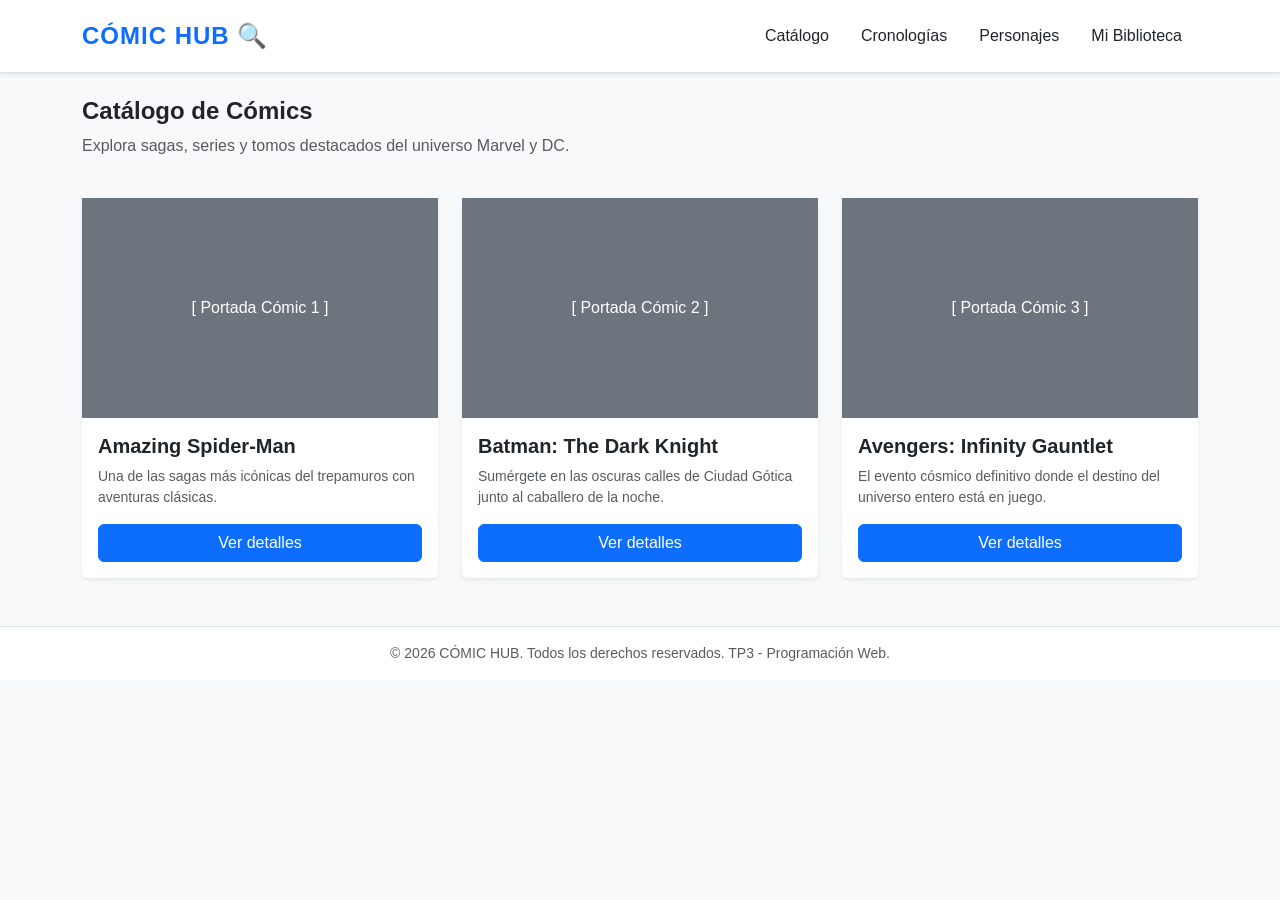
==== index.html @ b10c6e7a "feat: agrega la vista de listado de personajes (personajes.html)" ====
<!DOCTYPE html>
<html lang="es">
<head>
    <meta charset="UTF-8">
    <meta name="viewport" content="width=device-width, initial-scale=1.0">
    <title>CÓMIC HUB - Portal de Cómics</title>
    <!-- Bootstrap CSS -->
    <link href="https://cdn.jsdelivr.net/npm/bootstrap@5.3.0/dist/css/bootstrap.min.css" rel="stylesheet">
    <!-- Estilos personalizados -->
    <link rel="stylesheet" href="css/style.css">
</head>
<body class="bg-light">

    <!-- Cabecera / Navegación -->
    <header class="bg-white border-bottom shadow-sm py-3 mb-4">
        <div class="container d-flex justify-content-between align-items-center">
            <h1 class="h4 text-primary m-0 fw-bold">CÓMIC HUB 🔍</h1>
            <nav>
                <ul class="nav">
                    <li class="nav-item"><a class="nav-link text-dark" href="index.html">Catálogo</a></li>
                    <li class="nav-item"><a class="nav-link text-dark" href="#">Cronologías</a></li>
                    <li class="nav-item"><a class="nav-link text-dark" href="#">Personajes</a></li>
                    <li class="nav-item"><a class="nav-link text-dark" href="#">Mi Biblioteca</a></li>
                </ul>
            </nav>
        </div>
    </header>

    <!-- Contenido Principal -->
    <main class="container my-4">
        <div class="row mb-4">
            <div class="col-12">
                <h2 class="h4 fw-bold text-dark">Catálogo de Cómics</h2>
                <p class="text-muted">Explora sagas, series y tomos destacados del universo Marvel y DC.</p>
            </div>
        </div>

        <!-- Cuadrícula de Tarjetas -->
        <div class="row g-4">
            <!-- Tarjeta 1 -->
            <div class="col-md-4">
                <div class="card h-100 shadow-sm border-0">
                    <div class="bg-secondary text-white d-flex align-items-center justify-content-center" style="height: 220px;">
                        <span>[ Portada Cómic 1 ]</span>
                    </div>
                    <div class="card-body d-flex flex-column">
                        <h5 class="card-title fw-bold">Amazing Spider-Man</h5>
                        <p class="card-text text-muted small">Una de las sagas más icónicas del trepamuros con aventuras clásicas.</p>
                        <a href="detalle.html" class="btn btn-primary mt-auto">Ver detalles</a>
                    </div>
                </div>
            </div>

            <!-- Tarjeta 2 -->
            <div class="col-md-4">
                <div class="card h-100 shadow-sm border-0">
                    <div class="bg-secondary text-white d-flex align-items-center justify-content-center" style="height: 220px;">
                        <span>[ Portada Cómic 2 ]</span>
                    </div>
                    <div class="card-body d-flex flex-column">
                        <h5 class="card-title fw-bold">Batman: The Dark Knight</h5>
                        <p class="card-text text-muted small">Sumérgete en las oscuras calles de Ciudad Gótica junto al caballero de la noche.</p>
                        <a href="detalle.html" class="btn btn-primary mt-auto">Ver detalles</a>
                    </div>
                </div>
            </div>

            <!-- Tarjeta 3 -->
            <div class="col-md-4">
                <div class="card h-100 shadow-sm border-0">
                    <div class="bg-secondary text-white d-flex align-items-center justify-content-center" style="height: 220px;">
                        <span>[ Portada Cómic 3 ]</span>
                    </div>
                    <div class="card-body d-flex flex-column">
                        <h5 class="card-title fw-bold">Avengers: Infinity Gauntlet</h5>
                        <p class="card-text text-muted small">El evento cósmico definitivo donde el destino del universo entero está en juego.</p>
                        <a href="detalle.html" class="btn btn-primary mt-auto">Ver detalles</a>
                    </div>
                </div>
            </div>
        </div>
    </main>

    <!-- Pie de página -->
    <footer class="bg-white border-top text-center py-3 mt-5">
        <div class="container">
            <p class="text-muted m-0 small">&copy; 2026 CÓMIC HUB. Todos los derechos reservados. TP3 - Programación Web.</p>
        </div>
    </footer>

    <!-- Bootstrap JS -->
    <script src="https://cdn.jsdelivr.net/npm/bootstrap@5.3.0/dist/js/bootstrap.bundle.min.js"></script>
</body>
</html>
---- css/style.css ----
body {
    background-color: #f8f9fa;
    font-family: 'Segoe UI', Tahoma, Geneva, Verdana, sans-serif;
}

.card {
    transition: transform 0.2s ease-in-out, box-shadow 0.2s ease-in-out;
}

.card:hover {
    transform: translateY(-5px);
    box-shadow: 0 .5rem 1rem rgba(0,0,0,.15) !important;
}

header h1 {
    letter-spacing: 1px;
}
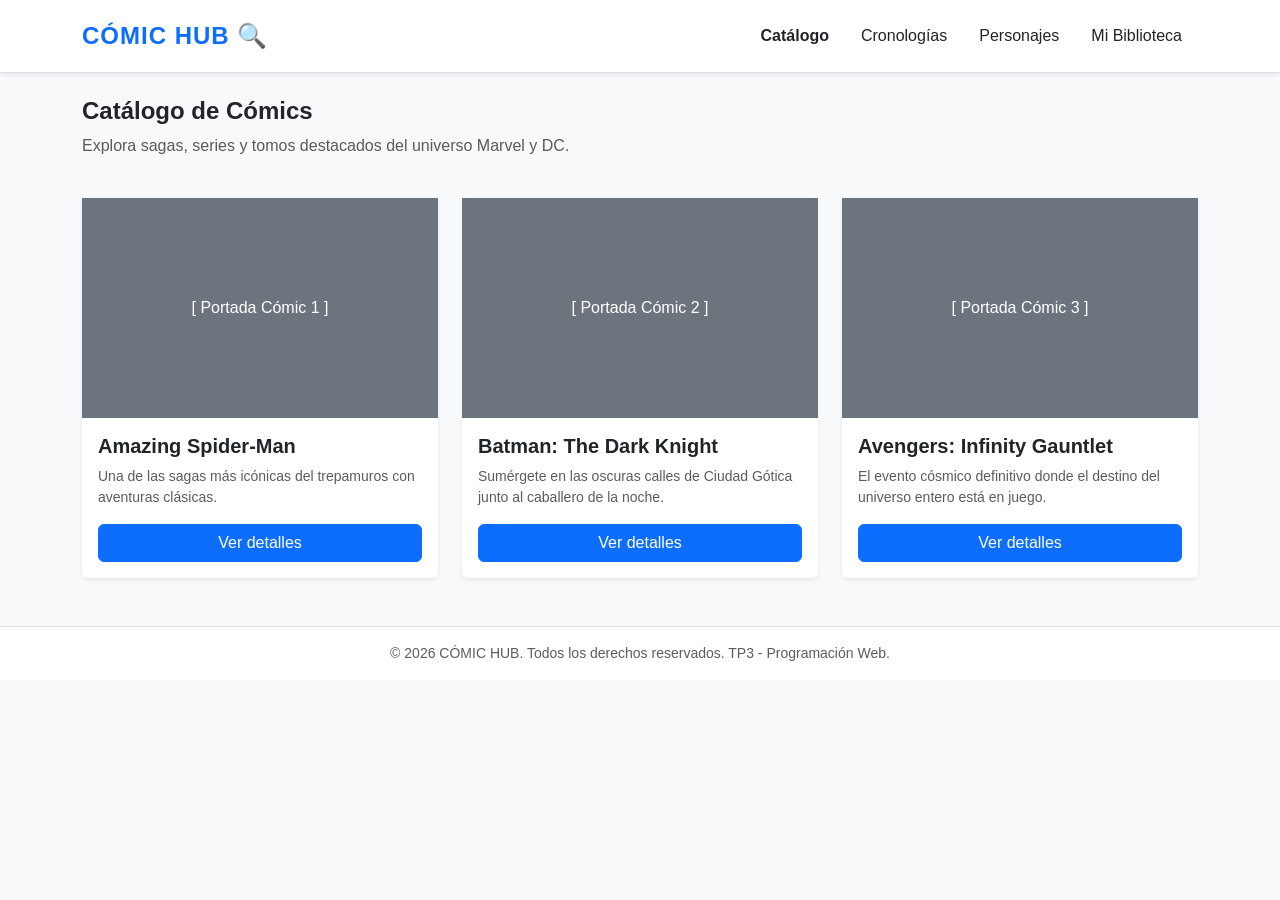
==== commit 9b10c151: "feat: integra la navegacion completa de todas las vistas (catalogo, personajes, detalle, cronologias" ====
--- a/index.html
+++ b/index.html
@@ -17,9 +17,9 @@
             <h1 class="h4 text-primary m-0 fw-bold">CÓMIC HUB 🔍</h1>
             <nav>
                 <ul class="nav">
-                    <li class="nav-item"><a class="nav-link text-dark" href="index.html">Catálogo</a></li>
-                    <li class="nav-item"><a class="nav-link text-dark" href="#">Cronologías</a></li>
-                    <li class="nav-item"><a class="nav-link text-dark" href="#">Personajes</a></li>
+                    <li class="nav-item"><a class="nav-link text-dark fw-bold" href="index.html">Catálogo</a></li>
+                    <li class="nav-item"><a class="nav-link text-dark" href="cronologias.html">Cronologías</a></li>
+                    <li class="nav-item"><a class="nav-link text-dark" href="personajes.html">Personajes</a></li>
                     <li class="nav-item"><a class="nav-link text-dark" href="#">Mi Biblioteca</a></li>
                 </ul>
             </nav>
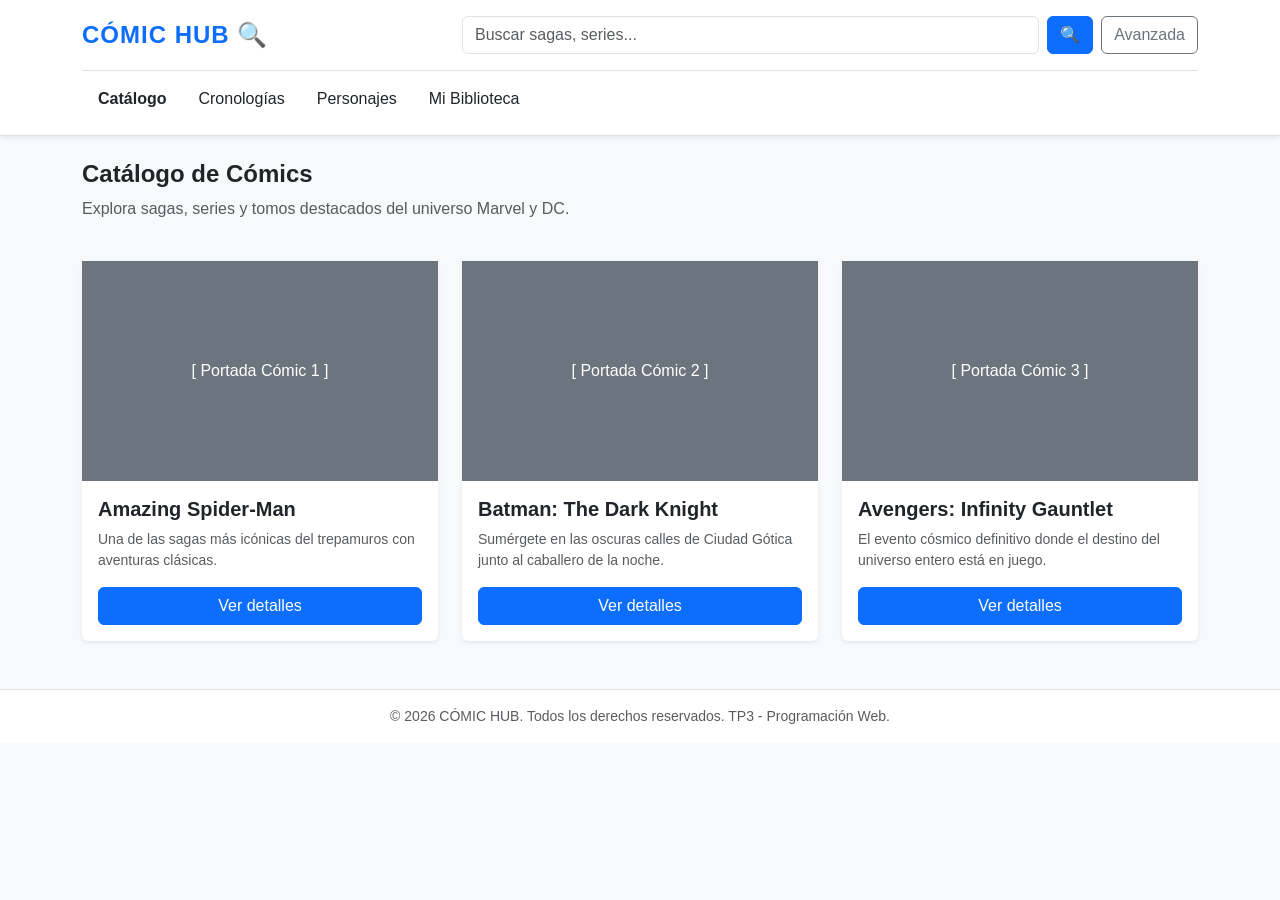
==== commit ddb49b1e: "feat: agrega foro.html y cambia index.html" ====
--- a/index.html
+++ b/index.html
@@ -11,11 +11,24 @@
 </head>
 <body class="bg-light">
 
-    <!-- Cabecera / Navegación -->
+   <!-- Cabecera / Navegación con Búsqueda -->
     <header class="bg-white border-bottom shadow-sm py-3 mb-4">
-        <div class="container d-flex justify-content-between align-items-center">
-            <h1 class="h4 text-primary m-0 fw-bold">CÓMIC HUB 🔍</h1>
-            <nav>
+        <div class="container">
+            <div class="row align-items-center mb-3">
+                <div class="col-md-4">
+                    <h1 class="h4 text-primary m-0 fw-bold">CÓMIC HUB 🔍</h1>
+                </div>
+                <div class="col-md-8">
+                    <!-- Formulario con botón a Búsqueda Avanzada -->
+                    <form action="busqueda-avanzada.html" method="GET" class="d-flex gap-2">
+                        <input type="text" name="q" class="form-control" placeholder="Buscar sagas, series..." aria-label="Buscar sagas">
+                        <button type="submit" class="btn btn-primary">🔍</button>
+                        <a href="busqueda-avanzada.html" class="btn btn-outline-secondary text-nowrap">Avanzada</a>
+                    </form>
+                </div>
+            </div>
+            
+            <nav class="border-top pt-2">
                 <ul class="nav">
                     <li class="nav-item"><a class="nav-link text-dark fw-bold" href="index.html">Catálogo</a></li>
                     <li class="nav-item"><a class="nav-link text-dark" href="cronologias.html">Cronologías</a></li>
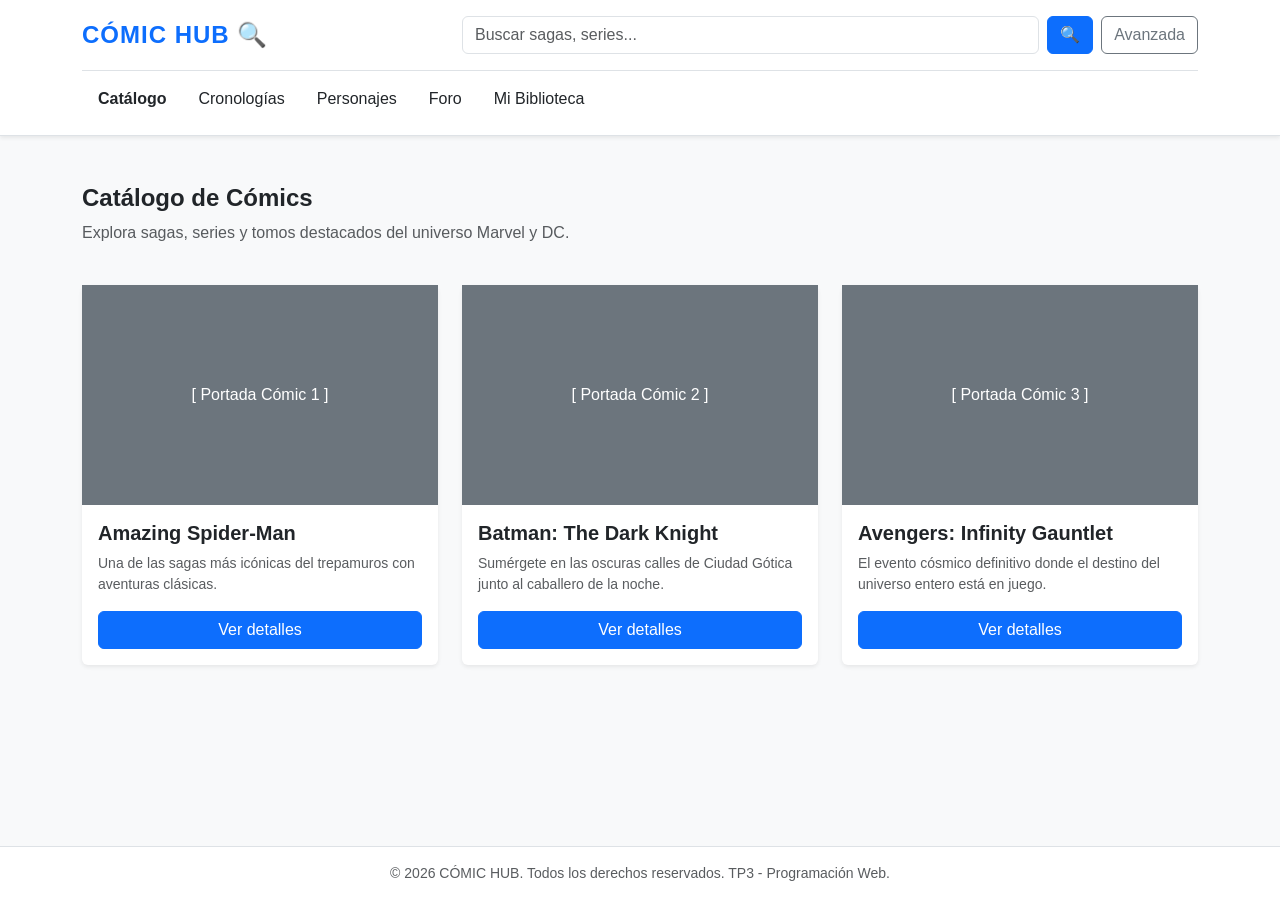
==== commit 6258f871: "feat: fix index, personajes, cronologias, busqueda-avanzada" ====
--- a/index.html
+++ b/index.html
@@ -3,15 +3,16 @@
 <head>
     <meta charset="UTF-8">
     <meta name="viewport" content="width=device-width, initial-scale=1.0">
+    <meta name="description" content="Portal de cómics CÓMIC HUB. Explora sagas, series y tomos destacados del universo Marvel y DC.">
     <title>CÓMIC HUB - Portal de Cómics</title>
     <!-- Bootstrap CSS -->
     <link href="https://cdn.jsdelivr.net/npm/bootstrap@5.3.0/dist/css/bootstrap.min.css" rel="stylesheet">
     <!-- Estilos personalizados -->
     <link rel="stylesheet" href="css/style.css">
 </head>
-<body class="bg-light">
+<body class="bg-light d-flex flex-column min-vh-100">
 
-   <!-- Cabecera / Navegación con Búsqueda -->
+    <!-- Cabecera / Navegación -->
     <header class="bg-white border-bottom shadow-sm py-3 mb-4">
         <div class="container">
             <div class="row align-items-center mb-3">
@@ -19,7 +20,7 @@
                     <h1 class="h4 text-primary m-0 fw-bold">CÓMIC HUB 🔍</h1>
                 </div>
                 <div class="col-md-8">
-                    <!-- Formulario con botón a Búsqueda Avanzada -->
+                    <!-- Formulario de Búsqueda con acceso a Búsqueda Avanzada -->
                     <form action="busqueda-avanzada.html" method="GET" class="d-flex gap-2">
                         <input type="text" name="q" class="form-control" placeholder="Buscar sagas, series..." aria-label="Buscar sagas">
                         <button type="submit" class="btn btn-primary">🔍</button>
@@ -33,6 +34,7 @@
                     <li class="nav-item"><a class="nav-link text-dark fw-bold" href="index.html">Catálogo</a></li>
                     <li class="nav-item"><a class="nav-link text-dark" href="cronologias.html">Cronologías</a></li>
                     <li class="nav-item"><a class="nav-link text-dark" href="personajes.html">Personajes</a></li>
+                    <li class="nav-item"><a class="nav-link text-dark" href="foro.html">Foro</a></li>
                     <li class="nav-item"><a class="nav-link text-dark" href="#">Mi Biblioteca</a></li>
                 </ul>
             </nav>
@@ -40,7 +42,7 @@
     </header>
 
     <!-- Contenido Principal -->
-    <main class="container my-4">
+    <main class="container my-4 flex-grow-1">
         <div class="row mb-4">
             <div class="col-12">
                 <h2 class="h4 fw-bold text-dark">Catálogo de Cómics</h2>
@@ -57,7 +59,7 @@
                         <span>[ Portada Cómic 1 ]</span>
                     </div>
                     <div class="card-body d-flex flex-column">
-                        <h5 class="card-title fw-bold">Amazing Spider-Man</h5>
+                        <h3 class="card-title h5 fw-bold">Amazing Spider-Man</h3>
                         <p class="card-text text-muted small">Una de las sagas más icónicas del trepamuros con aventuras clásicas.</p>
                         <a href="detalle.html" class="btn btn-primary mt-auto">Ver detalles</a>
                     </div>
@@ -71,7 +73,7 @@
                         <span>[ Portada Cómic 2 ]</span>
                     </div>
                     <div class="card-body d-flex flex-column">
-                        <h5 class="card-title fw-bold">Batman: The Dark Knight</h5>
+                        <h3 class="card-title h5 fw-bold">Batman: The Dark Knight</h3>
                         <p class="card-text text-muted small">Sumérgete en las oscuras calles de Ciudad Gótica junto al caballero de la noche.</p>
                         <a href="detalle.html" class="btn btn-primary mt-auto">Ver detalles</a>
                     </div>
@@ -85,7 +87,7 @@
                         <span>[ Portada Cómic 3 ]</span>
                     </div>
                     <div class="card-body d-flex flex-column">
-                        <h5 class="card-title fw-bold">Avengers: Infinity Gauntlet</h5>
+                        <h3 class="card-title h5 fw-bold">Avengers: Infinity Gauntlet</h3>
                         <p class="card-text text-muted small">El evento cósmico definitivo donde el destino del universo entero está en juego.</p>
                         <a href="detalle.html" class="btn btn-primary mt-auto">Ver detalles</a>
                     </div>
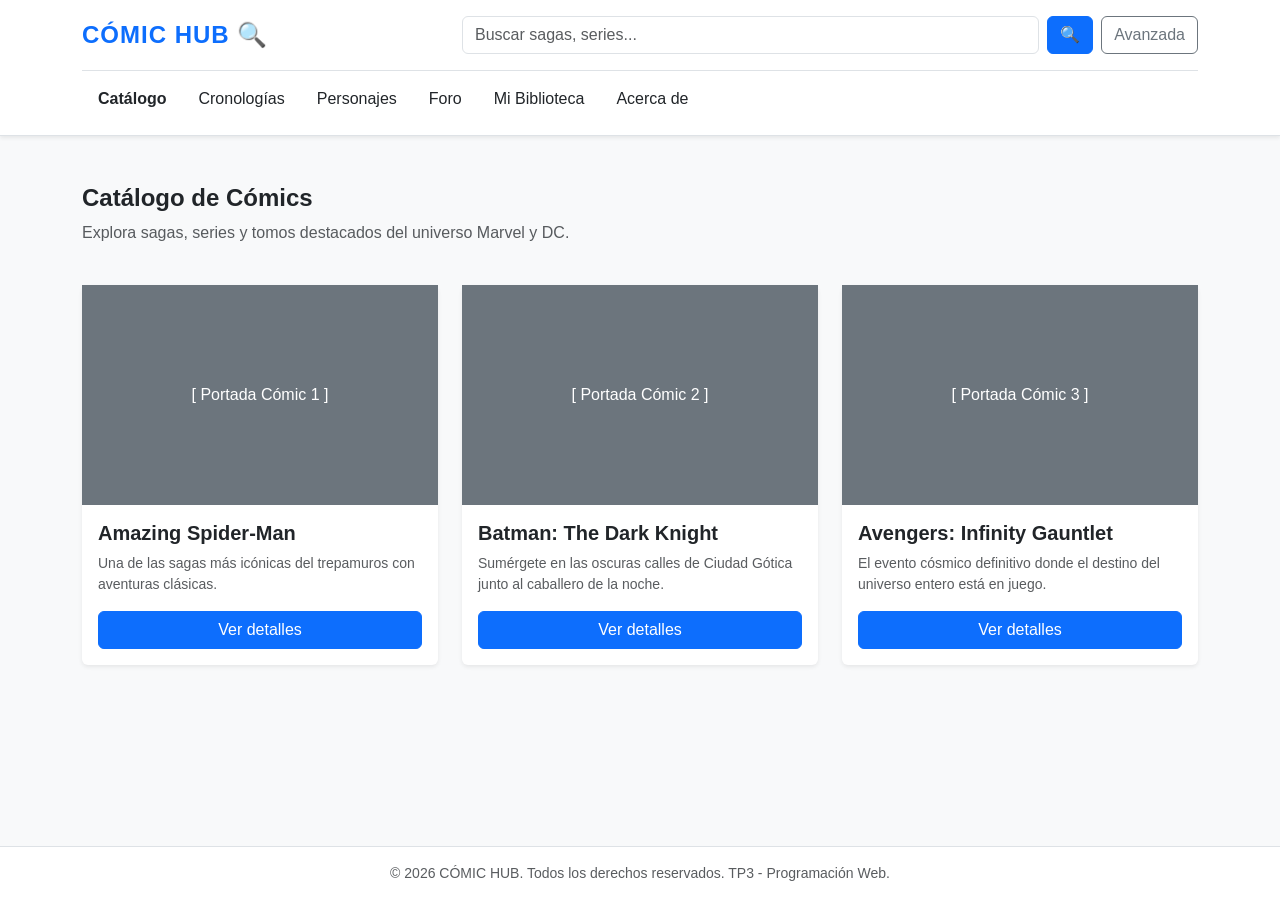
==== commit d50c8a3a: "fix: corrige ruta de enlace y nombre de archivo acerca-de.html" ====
--- a/index.html
+++ b/index.html
@@ -36,6 +36,7 @@
                     <li class="nav-item"><a class="nav-link text-dark" href="personajes.html">Personajes</a></li>
                     <li class="nav-item"><a class="nav-link text-dark" href="foro.html">Foro</a></li>
                     <li class="nav-item"><a class="nav-link text-dark" href="#">Mi Biblioteca</a></li>
+                    <li class="nav-item"><a class="nav-link text-dark" href="AcercaDe.html">Acerca de</a></li>
                 </ul>
             </nav>
         </div>
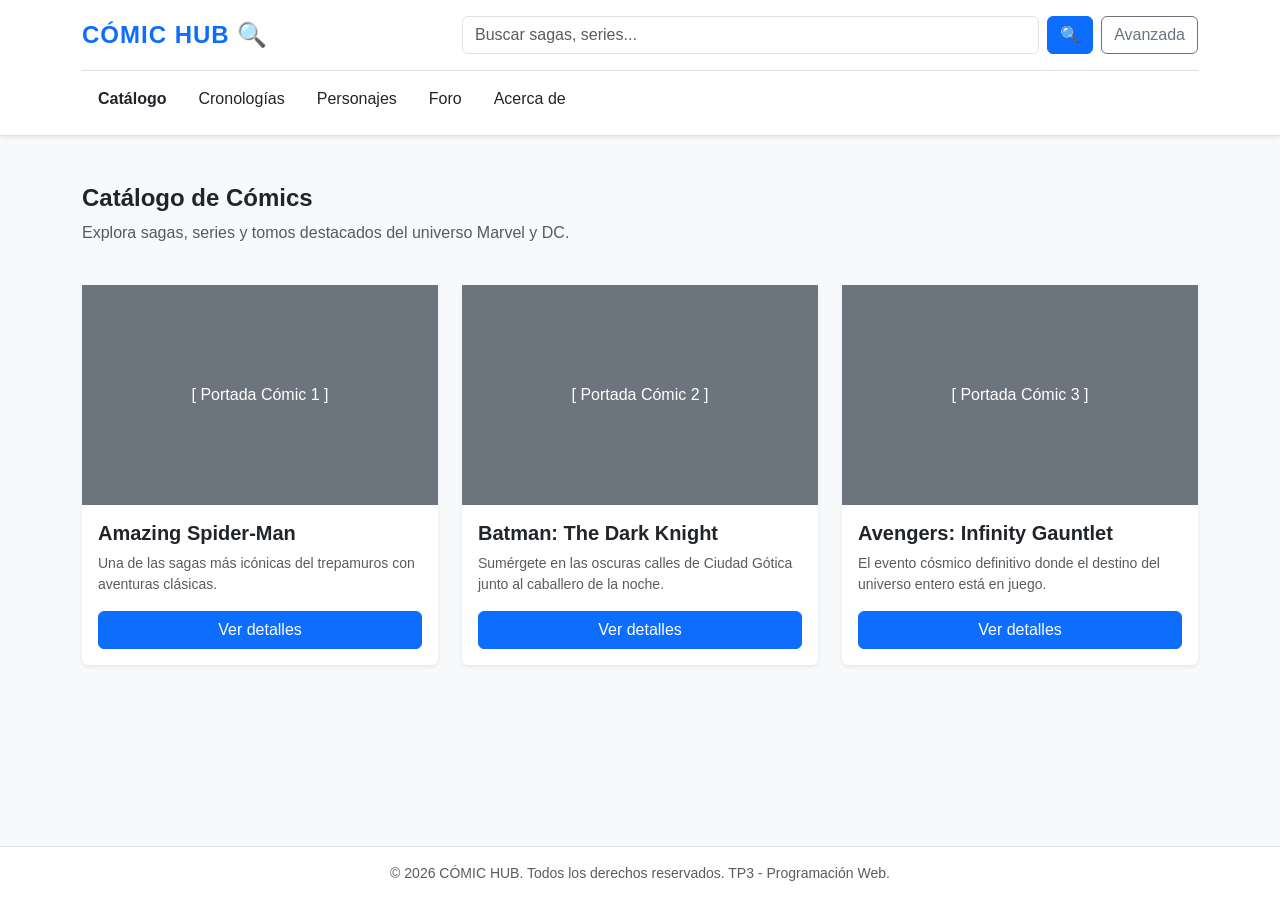
==== commit 84258764: "fix: delete Mi Biblioteca" ====
--- a/index.html
+++ b/index.html
@@ -35,7 +35,6 @@
                     <li class="nav-item"><a class="nav-link text-dark" href="cronologias.html">Cronologías</a></li>
                     <li class="nav-item"><a class="nav-link text-dark" href="personajes.html">Personajes</a></li>
                     <li class="nav-item"><a class="nav-link text-dark" href="foro.html">Foro</a></li>
-                    <li class="nav-item"><a class="nav-link text-dark" href="#">Mi Biblioteca</a></li>
                     <li class="nav-item"><a class="nav-link text-dark" href="AcercaDe.html">Acerca de</a></li>
                 </ul>
             </nav>
